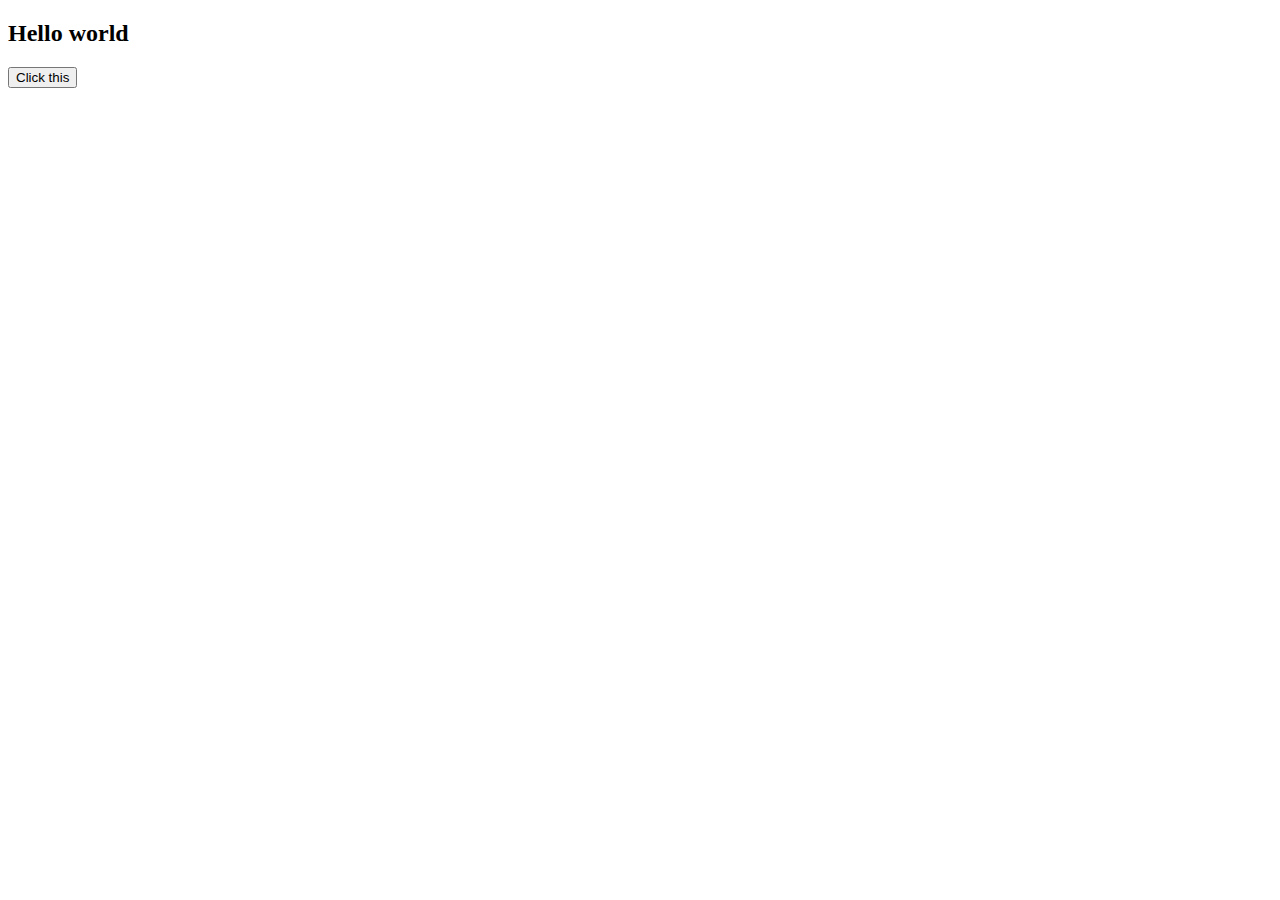
==== aaa.html @ 899debe3 "changes 11:00AM - 07-june" ====
<!DOCTYPE html>
<html lang="en">
<head>
    <meta charset="UTF-8">
    <title>Document</title>
</head>
<body>
    <h2>Hello world</h2>

    <button id="box01" onclick="incrementItem1()"> Click this </button>
    <div id="final"> </div>

    <script src="a1.js"></script>
</body>
</html>
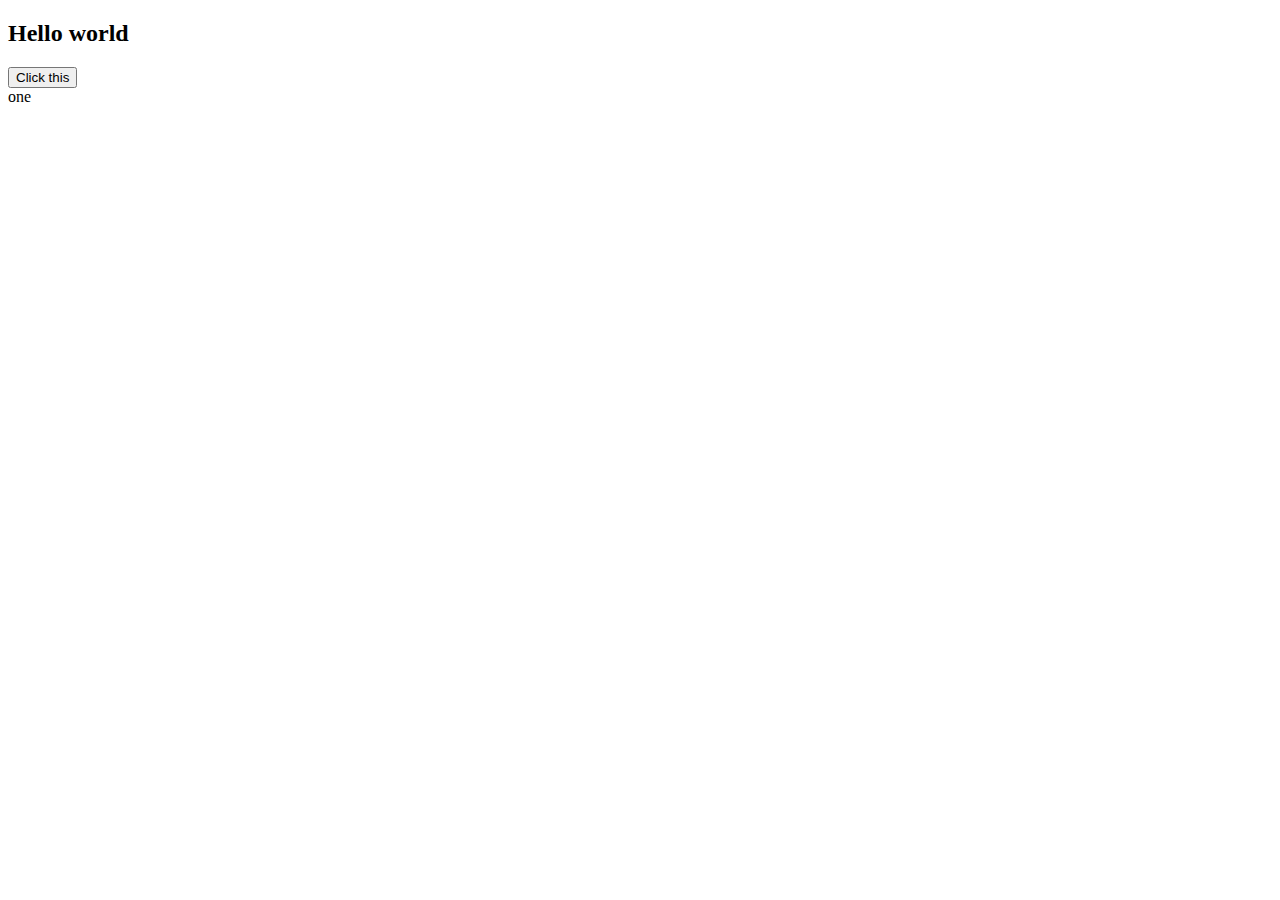
==== commit 467216af: "Changes 08-june" ====
--- a/aaa.html
+++ b/aaa.html
@@ -9,7 +9,10 @@
 
     <button id="box01" onclick="incrementItem1()"> Click this </button>
     <div id="final"> </div>
+    <div id="result"></div>
+
 
     <script src="a1.js"></script>
+    
 </body>
 </html>